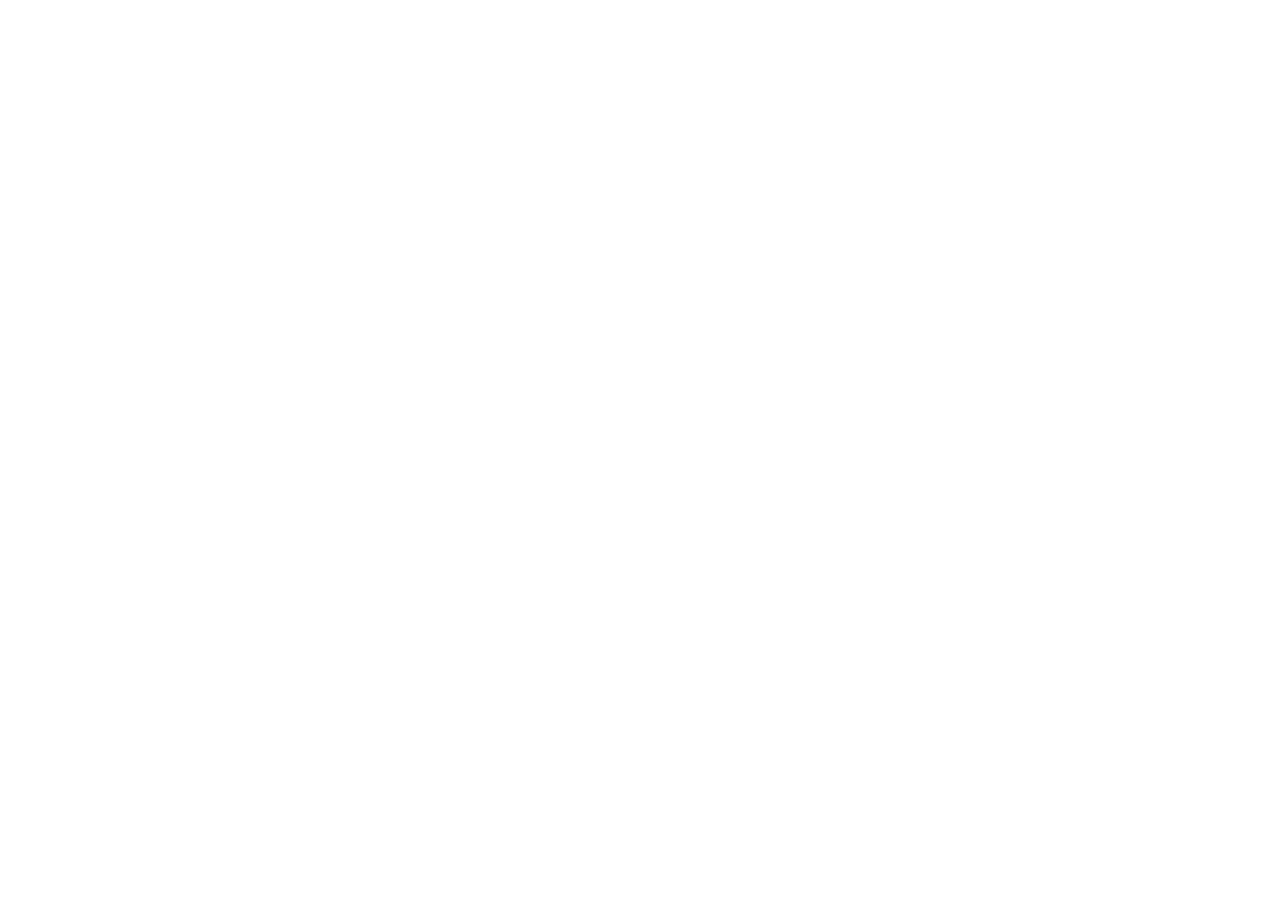
==== src/html/index.html @ 71c70d0f "add package.json" ====
<!DOCTYPE html>
<html lang="es">
  <head>
    <meta charset="UTF-8" />
    <meta name="viewport" content="width=device-width, initial-scale=1" />
    <title>Adalab Web Starter Kit</title>
    <link href="https://fonts.googleapis.com/css?family=Roboto&display=swap" rel="stylesheet" />
    <link rel="stylesheet" href="./assets/css/main.css" />
    <link rel="icon" href="./assets/images/favicon.png" />
  </head>

  <body>
    <div class="page">
      <include src="./partials/header.html" title="Bienvenidos a Adalab"></include>
      <include src="./partials/main.html"></include>
      <include src="./partials/footer.html"></include>
    </div>
    <script src="./assets/js/main.js"></script>
  </body>
</html>
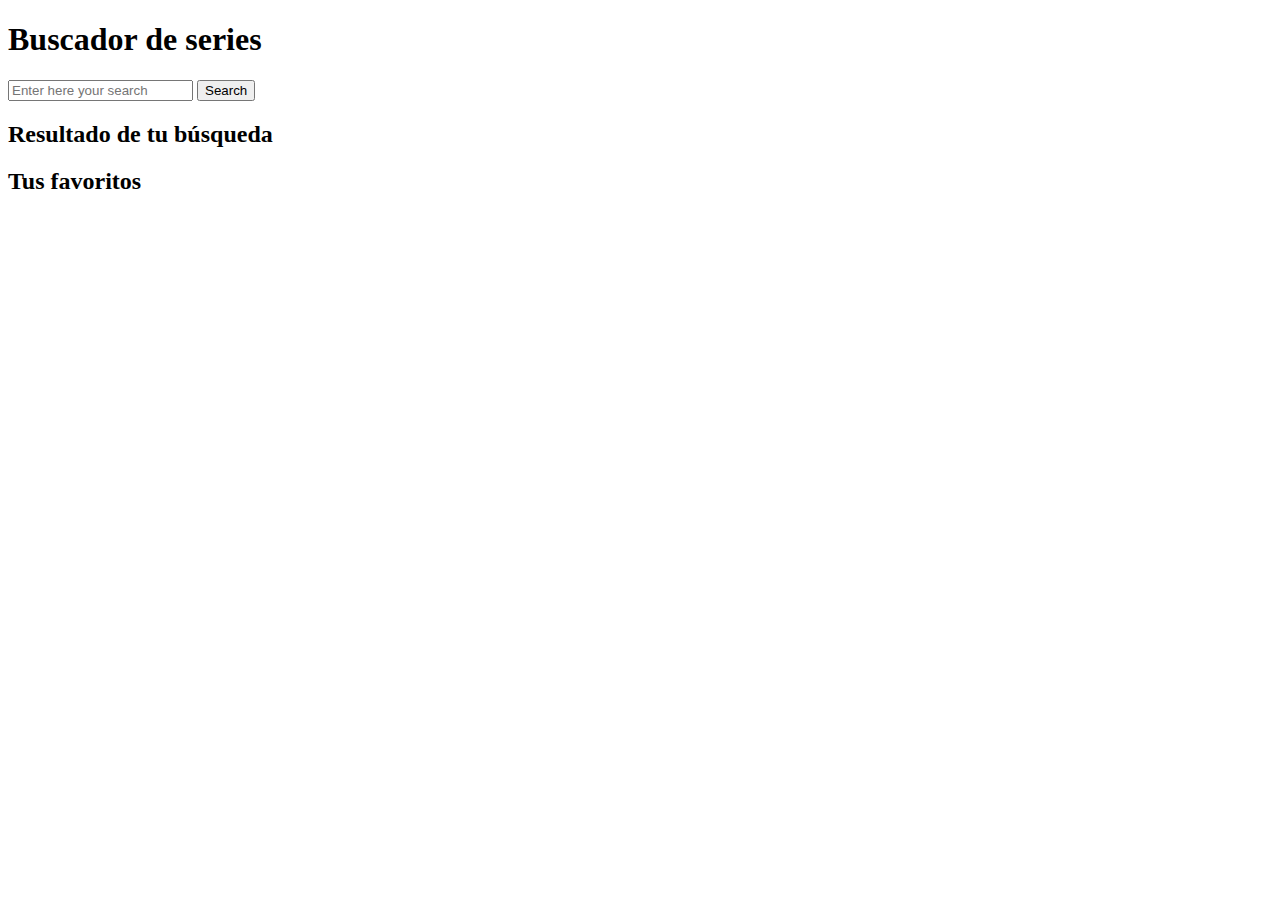
==== commit 8e775c16: "add paint series function" ====
--- a/src/html/index.html
+++ b/src/html/index.html
@@ -3,18 +3,38 @@
   <head>
     <meta charset="UTF-8" />
     <meta name="viewport" content="width=device-width, initial-scale=1" />
-    <title>Adalab Web Starter Kit</title>
-    <link href="https://fonts.googleapis.com/css?family=Roboto&display=swap" rel="stylesheet" />
+    <title>Tus series favoritas</title>
+    <link
+      href="https://fonts.googleapis.com/css?family=Roboto&display=swap"
+      rel="stylesheet"
+    />
     <link rel="stylesheet" href="./assets/css/main.css" />
-    <link rel="icon" href="./assets/images/favicon.png" />
   </head>
-
   <body>
-    <div class="page">
-      <include src="./partials/header.html" title="Bienvenidos a Adalab"></include>
-      <include src="./partials/main.html"></include>
-      <include src="./partials/footer.html"></include>
-    </div>
+    <header class="header">
+      <h1 class="title js-search-title">Buscador de series</h1>
+    </header>
+    <main class="main">
+      <form method="GET" role="form" class="js-search-container">
+        <input
+          class="js-inputValue"
+          type="text"
+          placeholder="Enter here your search"
+        />
+        <input class="js-btn-Search" type="button" value="Search" />
+      </form>
+      <div>
+        <h2 class="title js-search-results-title">Resultado de tu búsqueda</h2>
+        <section class="js-results-container">
+          <ul class="js-results"></ul>
+        </section>
+        <div class="js-favorites-container">
+          <h2 class="title js-search-favorites-title">Tus favoritos</h2>
+          <div>
+            <ul class="js-favorites"></ul>
+          </div>
+        </div>
+    </main>
     <script src="./assets/js/main.js"></script>
   </body>
 </html>
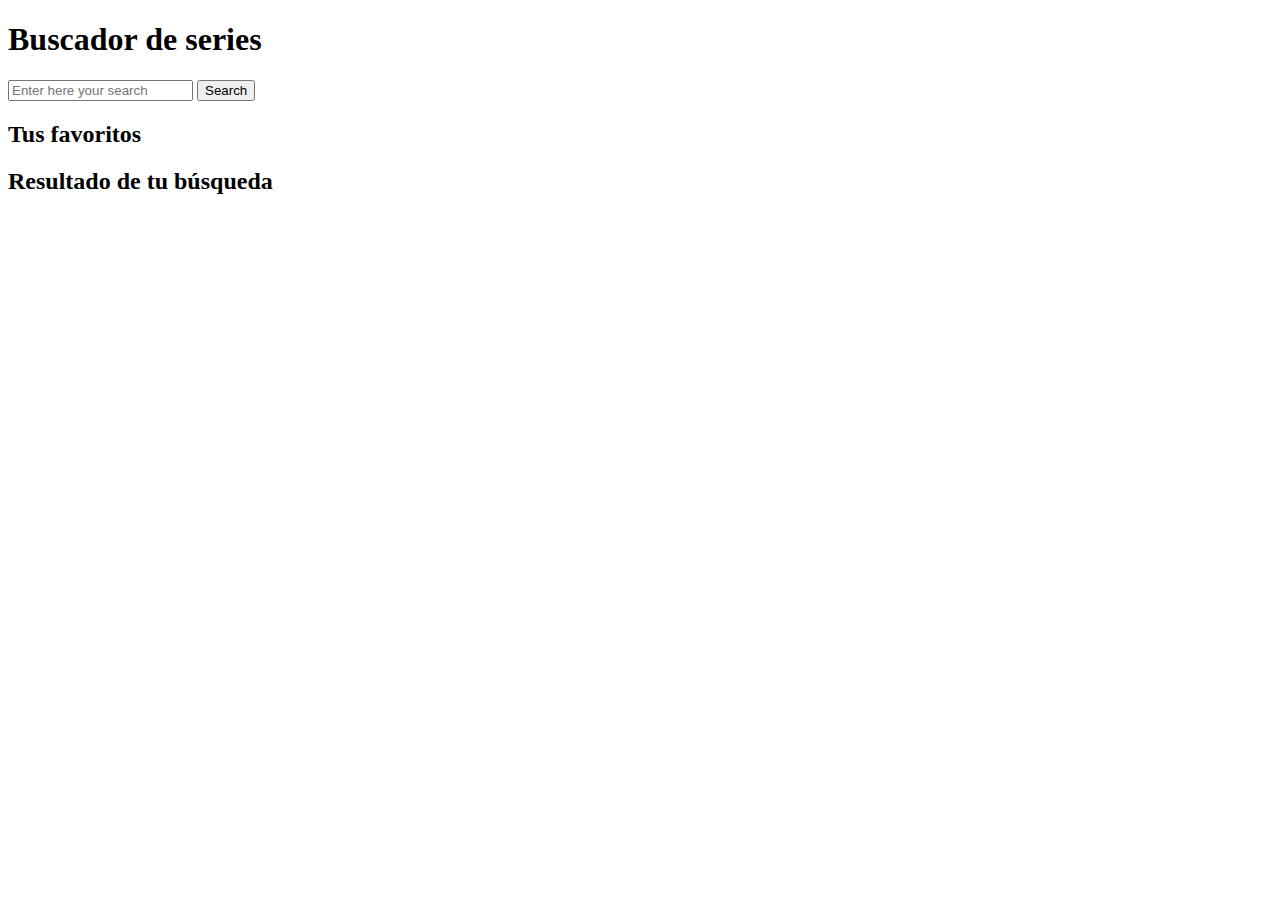
==== commit 265bd588: "add variables css" ====
--- a/src/html/index.html
+++ b/src/html/index.html
@@ -3,36 +3,35 @@
   <head>
     <meta charset="UTF-8" />
     <meta name="viewport" content="width=device-width, initial-scale=1" />
-    <title>Tus series favoritas</title>
-    <link
-      href="https://fonts.googleapis.com/css?family=Roboto&display=swap"
-      rel="stylesheet"
-    />
+    <title>Your serie is here</title>
+
+    <link href="https://fonts.googleapis.com/css2?family=Bebas+Neue&display=swap" rel="stylesheet">
+
     <link rel="stylesheet" href="./assets/css/main.css" />
   </head>
   <body>
     <header class="header">
-      <h1 class="title js-search-title">Buscador de series</h1>
-    </header>
-    <main class="main">
-      <form method="GET" role="form" class="js-search-container">
+      <h1 class="header__title js-search-title">Buscador de series</h1>
+      <form method="GET" role="form" class=" js-search-container">
         <input
-          class="js-inputValue"
+          class="text-search js-inputValue"
           type="text"
           placeholder="Enter here your search"
         />
-        <input class="js-btn-Search" type="button" value="Search" />
+        <input class="btn-Search js-btn-Search" type="button" value="Search" />
       </form>
-      <div>
-        <h2 class="title js-search-results-title">Resultado de tu búsqueda</h2>
-        <section class="js-results-container">
-          <ul class="js-results"></ul>
-        </section>
+    </header>
+      <main class="main"></main>
+      <div class="results-container js-results-container">
         <div class="js-favorites-container">
           <h2 class="title js-search-favorites-title">Tus favoritos</h2>
           <div>
             <ul class="js-favorites"></ul>
           </div>
+          <h2 class="title js-search-results-title">Resultado de tu búsqueda</h2>
+        <section class="js-results">
+          <ul class="js-results"></ul>
+        </section>
         </div>
     </main>
     <script src="./assets/js/main.js"></script>
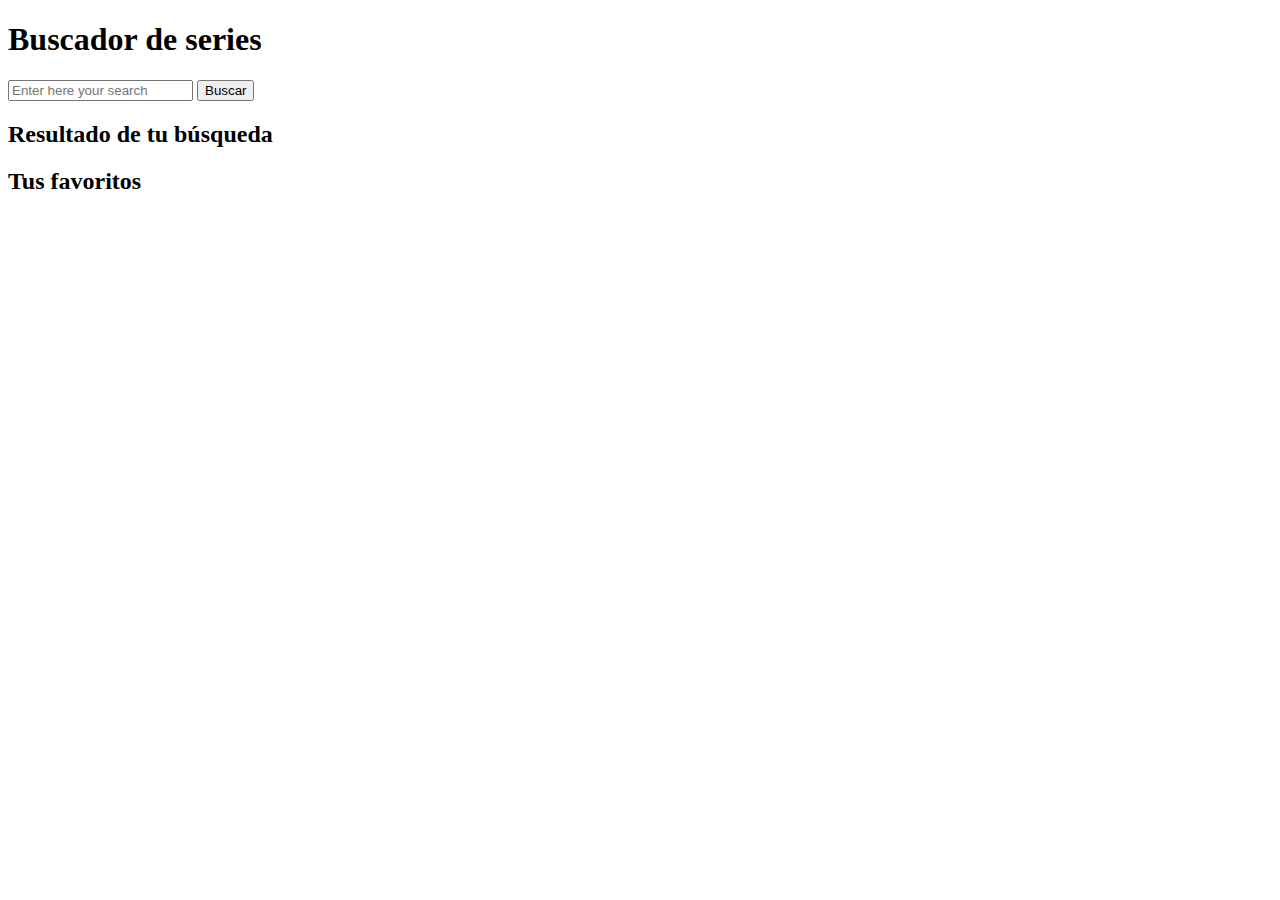
==== commit 352f5e5e: "add css styles" ====
--- a/src/html/index.html
+++ b/src/html/index.html
@@ -11,27 +11,27 @@
   </head>
   <body>
     <header class="header">
-      <h1 class="header__title js-search-title">Buscador de series</h1>
-      <form method="GET" role="form" class=" js-search-container">
+      <h1 class="header__title">Buscador de series</h1>
+      <form method="GET" role="form" class="search-container">
         <input
           class="text-search js-inputValue"
           type="text"
           placeholder="Enter here your search"
         />
-        <input class="btn-Search js-btn-Search" type="button" value="Search" />
+        <input class="btn-Search js-btn-Search" type="button" value="Buscar" />
       </form>
     </header>
+
       <main class="main"></main>
-      <div class="results-container js-results-container">
-        <div class="js-favorites-container">
-          <h2 class="title js-search-favorites-title">Tus favoritos</h2>
-          <div>
-            <ul class="js-favorites"></ul>
+      <div class="main-container">
+        <div class="results-container">
+        <h2 class="results-title">Resultado de tu búsqueda</h2>
+          <ul class="search-list js-search-results"></ul>
           </div>
-          <h2 class="title js-search-results-title">Resultado de tu búsqueda</h2>
-        <section class="js-results">
-          <ul class="js-results"></ul>
-        </section>
+          <aside class="fav-container">
+            <h2 class="fav-title">Tus favoritos</h2>
+              <ul class="fav-list js-favorites"></ul>
+            </aside>
         </div>
     </main>
     <script src="./assets/js/main.js"></script>
